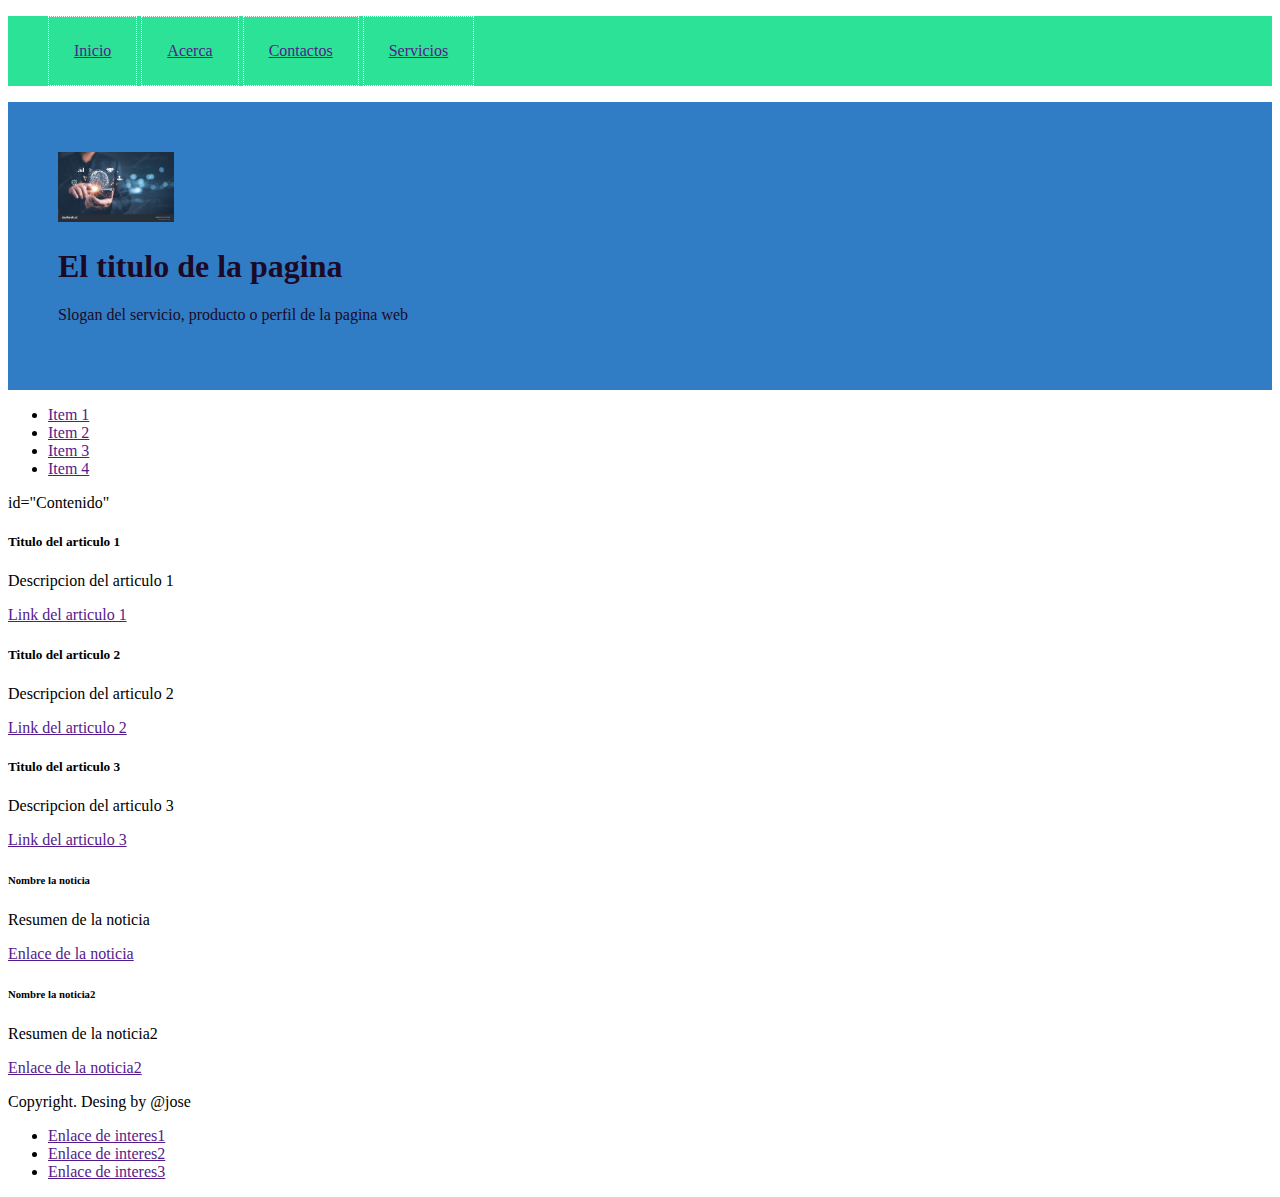
==== practica2/index.html @ f9e90933 "primer commit" ====
<!-- Maqutacion -->
<!-- El mquetado es  barra de navegacion que tiene botones de home about 
    una parte que tiene un tituo gigante con un fondo puede ser con el eslogan 
    puede tener el menu, articulos, noticias

    a final footer
    el maquetado va de mano con el css
-->
<!DOCTYPE html>
<html lang="en">
<head>
    <meta charset="UTF-8">
    <meta name="viewport" content="width=device-width, initial-scale=1.0">
    <title>Document</title>
    <link rel="stylesheet" type="text/css" href="maquetado.css">
</head>
<body>
    <!-- Barra de navegacion -->
    <nav>
        <section>
            <ul>
                <li><a href="">Inicio</a></li>
                <li><a href="">Acerca</a></li>
                <li><a href="">Contactos</a></li>
                <li><a href="">Servicios</a></li>
            </ul>
        </section>
    </nav>
    <!-- Cabecera -->
    <header>
        <img src="image/imagen1.jpg" alt="Tics" width="10%">
        <h1>El titulo de la pagina</h1>
        <p>Slogan del servicio, producto o perfil de la pagina web</p>
    </header>
    <!-- Menu -->
    <aside>
        <section>
            <ul>
                <li><a href="">Item 1</a></li>
                <li><a href="">Item 2</a></li>
                <li><a href="">Item 3</a></li>
                <li><a href="">Item 4</a></li>
            </ul>
        </section>
    </aside>
    <!-- Contenido -->
    <div> id="Contenido"
        <!-- Secciobes -->
        <section id="aticulos">
            <!-- items -->
            <article>
                <h5>Titulo del articulo 1</h5>
                <p>Descripcion del articulo 1</p>
                <a href="">Link del articulo 1</a>
            </article>
            <article>
                <h5>Titulo del articulo 2</h5>
                <p>Descripcion del articulo 2</p>
                <a href="">Link del articulo 2</a>
            </article>            <article>
                <h5>Titulo del articulo 3</h5>
                <p>Descripcion del articulo 3</p>
                <a href="">Link del articulo 3</a>
            </article>

        </section>
        <section id="noticias">
            <!-- Items -->
            <article>
                <h6>Nombre la noticia</h6>
                <p>Resumen de la noticia</p>
                <a href="">Enlace de la noticia</a>
            </article>
            <article>
                <h6>Nombre la noticia2</h6>
                <p>Resumen de la noticia2</p>
                <a href="">Enlace de la noticia2</a>
            </article>
        </section>

    </div>
    <!-- Pie de pagina -->
    <footer>
        <p>Copyright. Desing by @jose</p>
        <ul>
            <li><a href="">Enlace de interes1</a></li>
            <li><a href="">Enlace de interes2</a></li>
            <li><a href="">Enlace de interes3</a></li>
        </ul>
    </footer>
    
</body>
</html>
---- practica2/maquetado.css ----
header {
    background-color: rgb(49, 125, 197);
    color: rgb(28, 9, 37);
    padding: 50px;
}

nav{
    background-color: rgb(43, 226, 150);
    color: rgb(16, 22, 20);
}

nav ul {
    list-style:none;
}

nav ul li {
    display: inline-block;
    padding: 25px;
    border: 1px dotted white;
}
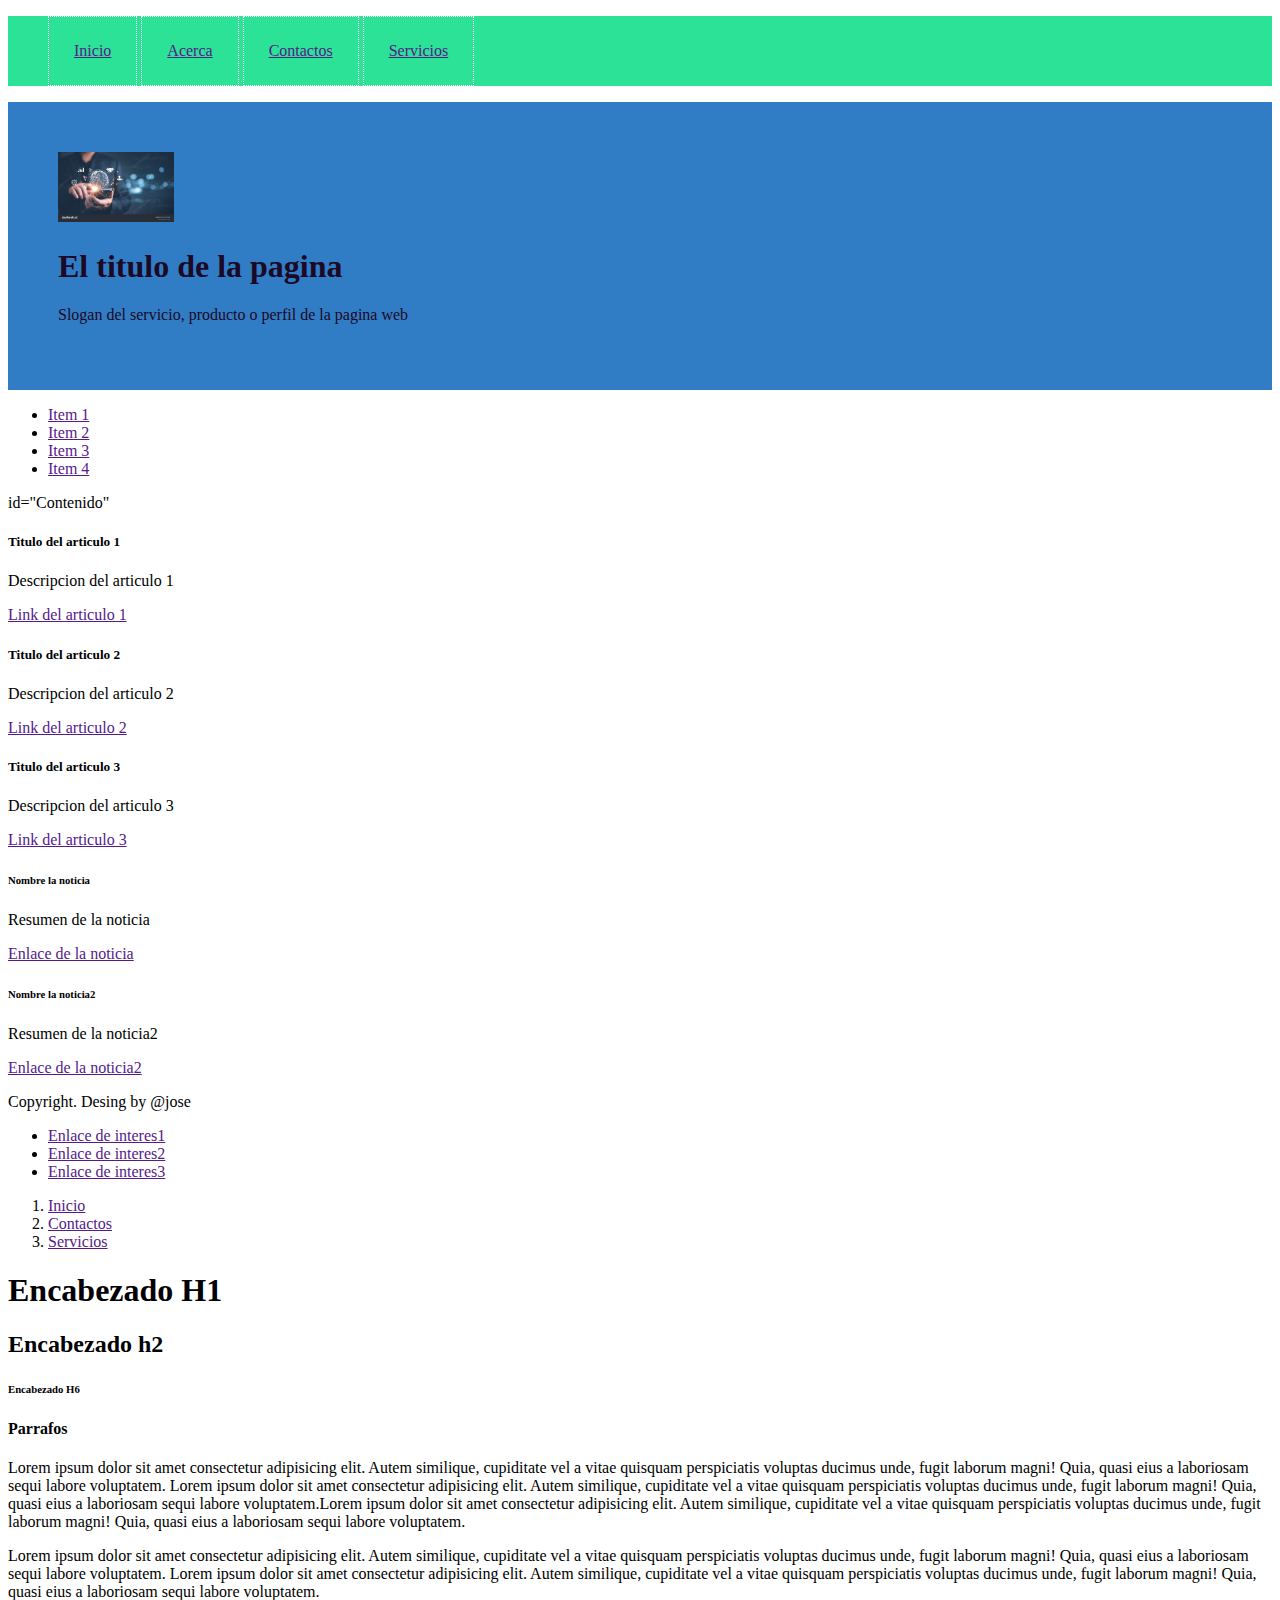
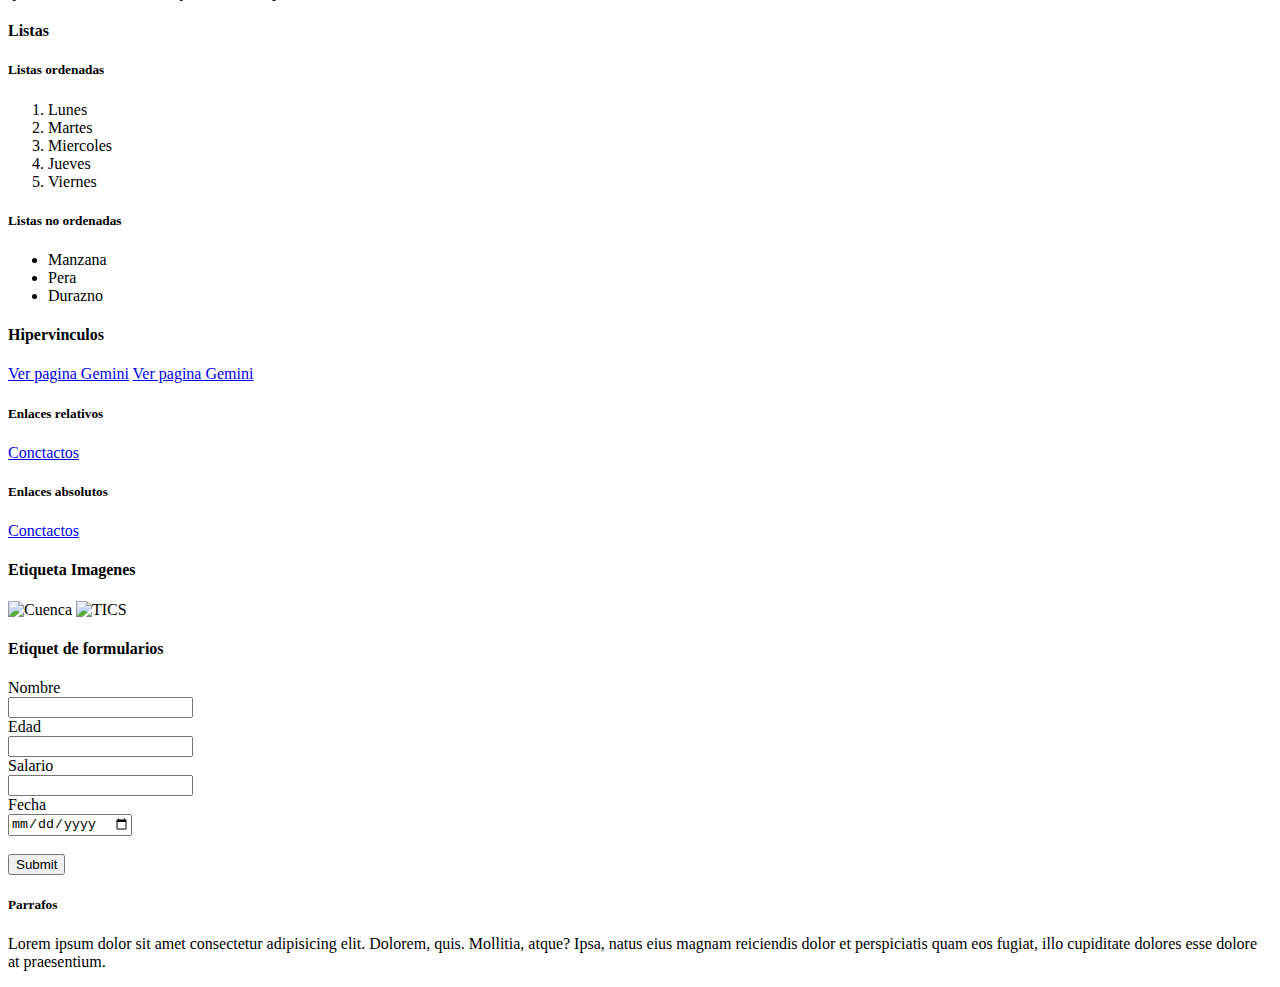
==== commit f1bf96ab: "Segundo commit" ====
--- a/practica2/index.html
+++ b/practica2/index.html
@@ -90,4 +90,75 @@
     </footer>
     
 </body>
+</html>
+
+
+
+
+
+
+<!DOCTYPE html>
+<html lang="es">
+<head>
+    <meta charset="UTF-8">
+    <meta name="viewport" content="width=device-width, initial-scale=1.0">
+    <title>html</title>
+</head>
+<body>
+    <ol>
+        <li><a href="">Inicio</a></li>
+        <li><a href="">Contactos</a></li>
+        <li><a href="">Servicios</a></li>
+    </ol>
+    <h1>Encabezado H1</h1>
+    <H2>Encabezado h2</H2>
+    <h6>Encabezado H6</h6>
+    <h4>Parrafos</h4>
+    <p>Lorem ipsum dolor sit amet consectetur adipisicing elit. Autem similique, cupiditate vel a vitae quisquam perspiciatis voluptas ducimus unde, fugit laborum magni! Quia, quasi eius a laboriosam sequi labore voluptatem. Lorem ipsum dolor sit amet consectetur adipisicing elit. Autem similique, cupiditate vel a vitae quisquam perspiciatis voluptas ducimus unde, fugit laborum magni! Quia, quasi eius a laboriosam sequi labore voluptatem.Lorem ipsum dolor sit amet consectetur adipisicing elit. Autem similique, cupiditate vel a vitae quisquam perspiciatis voluptas ducimus unde, fugit laborum magni! Quia, quasi eius a laboriosam sequi labore voluptatem.</p>
+    <p>Lorem ipsum dolor sit amet consectetur adipisicing elit. Autem similique, cupiditate vel a vitae quisquam perspiciatis voluptas ducimus unde, fugit laborum magni! Quia, quasi eius a laboriosam sequi labore voluptatem. Lorem ipsum dolor sit amet consectetur adipisicing elit. Autem similique, cupiditate vel a vitae quisquam perspiciatis voluptas ducimus unde, fugit laborum magni! Quia, quasi eius a laboriosam sequi labore voluptatem. </p>
+    <h4>Listas</h4>
+        <h5>Listas ordenadas</h5>
+            <ol>
+                <li>Lunes</li>
+                <li>Martes</li>
+                <li>Miercoles</li>
+                <li>Jueves</li>
+                <li>Viernes</li>
+            </ol>
+        <h5>Listas no ordenadas</h5>
+            <ul>
+                <li>Manzana</li>
+                <li>Pera</li>
+                <li>Durazno</li>
+            </ul>
+    <h4>Hipervinculos</h4>
+            <!-- Trabajar siempre con referencias relativas es lo recomendable ya que cuando algo cambio en la URL no se abrira -->
+        <a href="https://gemini.google.com/u/1/app/ec70bca069bd2648">Ver pagina Gemini</a>   
+        <a href="https://gemini.google.com/u/1/app/ec70bca069bd2648" target="_blank">Ver pagina Gemini</a>   
+        <h5>Enlaces relativos</h5>
+            <a href="contactos.html">Conctactos</a>
+        <h5>Enlaces absolutos</h5>
+            <a href="file:///C:/xampp/htdocs/tecnologiasweb/talleres/contactos.html">Conctactos</a>
+
+    <h4>Etiqueta Imagenes</h4>
+            <!-- Considerar agrgar el wid al final con procentajes -->
+            <img src="https://media.viajando.travel/p/ba1d8d5d3b4b4f12a3955056a5df1c45/adjuntos/236/imagenes/000/671/0000671562/1200x0/smart/cuencawebp.png" alt="Cuenca" width="30%">
+            <img src="img/ticsysocidad1.jpg" alt="TICS" width="50%">
+    <H4>Etiquet de formularios</H4>
+            <!-- Para solicitar el ingreo de informacion al usuario -->
+            <form action="Nombre">Nombre</form>
+            <input type="text" name="Nombre" id="Nombre"> <br>
+            <form action="Edad">Edad</form>
+            <input type="text" name="Edad", id="Edad">
+            <form action="Salario">Salario</form>
+            <input type="number" name="Slario" id="Salario">
+            <form action="Fecha">Fecha</form>
+            <input type="date" name="Fecha" id="Fecha"> <br><br> 
+            <input type="submit" name="enviar" id="enviar">
+    
+    
+            <h5>Parrafos</h5>
+            <p>Lorem ipsum dolor sit amet consectetur adipisicing elit. Dolorem, quis. Mollitia, atque? Ipsa, natus eius magnam reiciendis dolor et perspiciatis quam eos fugiat, illo cupiditate dolores esse dolore at praesentium.</p>
+
+</body>
 </html>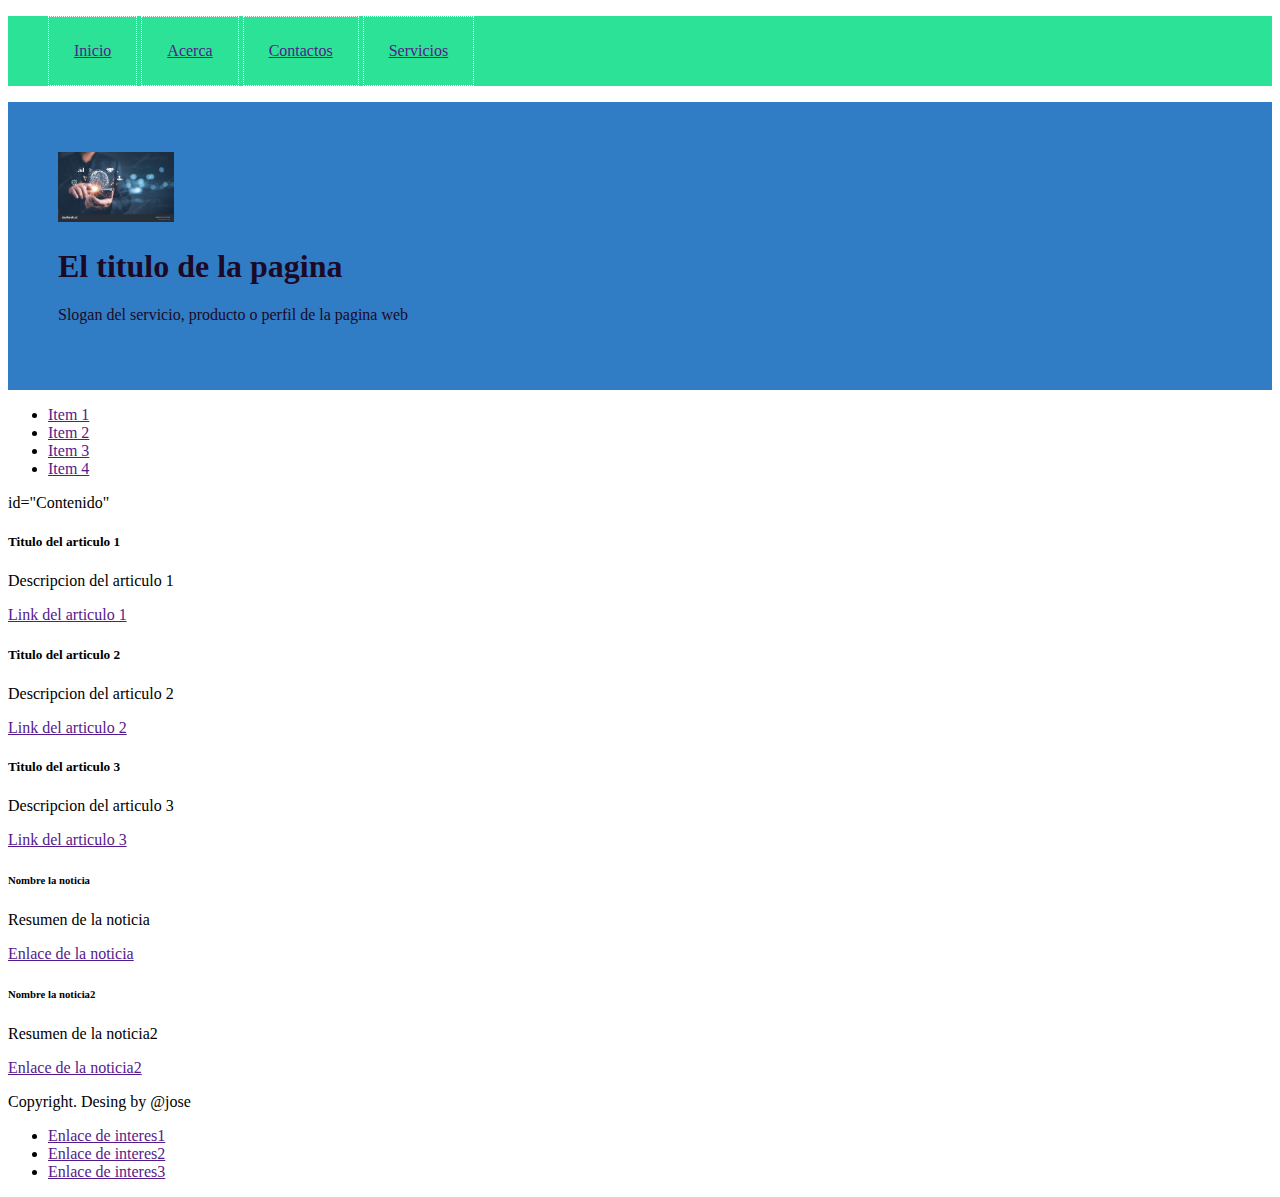
==== commit 6b41d02f: "Cuarto commit" ====
--- a/practica2/index.html
+++ b/practica2/index.html
@@ -96,69 +96,3 @@
 
 
 
-
-<!DOCTYPE html>
-<html lang="es">
-<head>
-    <meta charset="UTF-8">
-    <meta name="viewport" content="width=device-width, initial-scale=1.0">
-    <title>html</title>
-</head>
-<body>
-    <ol>
-        <li><a href="">Inicio</a></li>
-        <li><a href="">Contactos</a></li>
-        <li><a href="">Servicios</a></li>
-    </ol>
-    <h1>Encabezado H1</h1>
-    <H2>Encabezado h2</H2>
-    <h6>Encabezado H6</h6>
-    <h4>Parrafos</h4>
-    <p>Lorem ipsum dolor sit amet consectetur adipisicing elit. Autem similique, cupiditate vel a vitae quisquam perspiciatis voluptas ducimus unde, fugit laborum magni! Quia, quasi eius a laboriosam sequi labore voluptatem. Lorem ipsum dolor sit amet consectetur adipisicing elit. Autem similique, cupiditate vel a vitae quisquam perspiciatis voluptas ducimus unde, fugit laborum magni! Quia, quasi eius a laboriosam sequi labore voluptatem.Lorem ipsum dolor sit amet consectetur adipisicing elit. Autem similique, cupiditate vel a vitae quisquam perspiciatis voluptas ducimus unde, fugit laborum magni! Quia, quasi eius a laboriosam sequi labore voluptatem.</p>
-    <p>Lorem ipsum dolor sit amet consectetur adipisicing elit. Autem similique, cupiditate vel a vitae quisquam perspiciatis voluptas ducimus unde, fugit laborum magni! Quia, quasi eius a laboriosam sequi labore voluptatem. Lorem ipsum dolor sit amet consectetur adipisicing elit. Autem similique, cupiditate vel a vitae quisquam perspiciatis voluptas ducimus unde, fugit laborum magni! Quia, quasi eius a laboriosam sequi labore voluptatem. </p>
-    <h4>Listas</h4>
-        <h5>Listas ordenadas</h5>
-            <ol>
-                <li>Lunes</li>
-                <li>Martes</li>
-                <li>Miercoles</li>
-                <li>Jueves</li>
-                <li>Viernes</li>
-            </ol>
-        <h5>Listas no ordenadas</h5>
-            <ul>
-                <li>Manzana</li>
-                <li>Pera</li>
-                <li>Durazno</li>
-            </ul>
-    <h4>Hipervinculos</h4>
-            <!-- Trabajar siempre con referencias relativas es lo recomendable ya que cuando algo cambio en la URL no se abrira -->
-        <a href="https://gemini.google.com/u/1/app/ec70bca069bd2648">Ver pagina Gemini</a>   
-        <a href="https://gemini.google.com/u/1/app/ec70bca069bd2648" target="_blank">Ver pagina Gemini</a>   
-        <h5>Enlaces relativos</h5>
-            <a href="contactos.html">Conctactos</a>
-        <h5>Enlaces absolutos</h5>
-            <a href="file:///C:/xampp/htdocs/tecnologiasweb/talleres/contactos.html">Conctactos</a>
-
-    <h4>Etiqueta Imagenes</h4>
-            <!-- Considerar agrgar el wid al final con procentajes -->
-            <img src="https://media.viajando.travel/p/ba1d8d5d3b4b4f12a3955056a5df1c45/adjuntos/236/imagenes/000/671/0000671562/1200x0/smart/cuencawebp.png" alt="Cuenca" width="30%">
-            <img src="img/ticsysocidad1.jpg" alt="TICS" width="50%">
-    <H4>Etiquet de formularios</H4>
-            <!-- Para solicitar el ingreo de informacion al usuario -->
-            <form action="Nombre">Nombre</form>
-            <input type="text" name="Nombre" id="Nombre"> <br>
-            <form action="Edad">Edad</form>
-            <input type="text" name="Edad", id="Edad">
-            <form action="Salario">Salario</form>
-            <input type="number" name="Slario" id="Salario">
-            <form action="Fecha">Fecha</form>
-            <input type="date" name="Fecha" id="Fecha"> <br><br> 
-            <input type="submit" name="enviar" id="enviar">
-    
-    
-            <h5>Parrafos</h5>
-            <p>Lorem ipsum dolor sit amet consectetur adipisicing elit. Dolorem, quis. Mollitia, atque? Ipsa, natus eius magnam reiciendis dolor et perspiciatis quam eos fugiat, illo cupiditate dolores esse dolore at praesentium.</p>
-
-</body>
-</html>